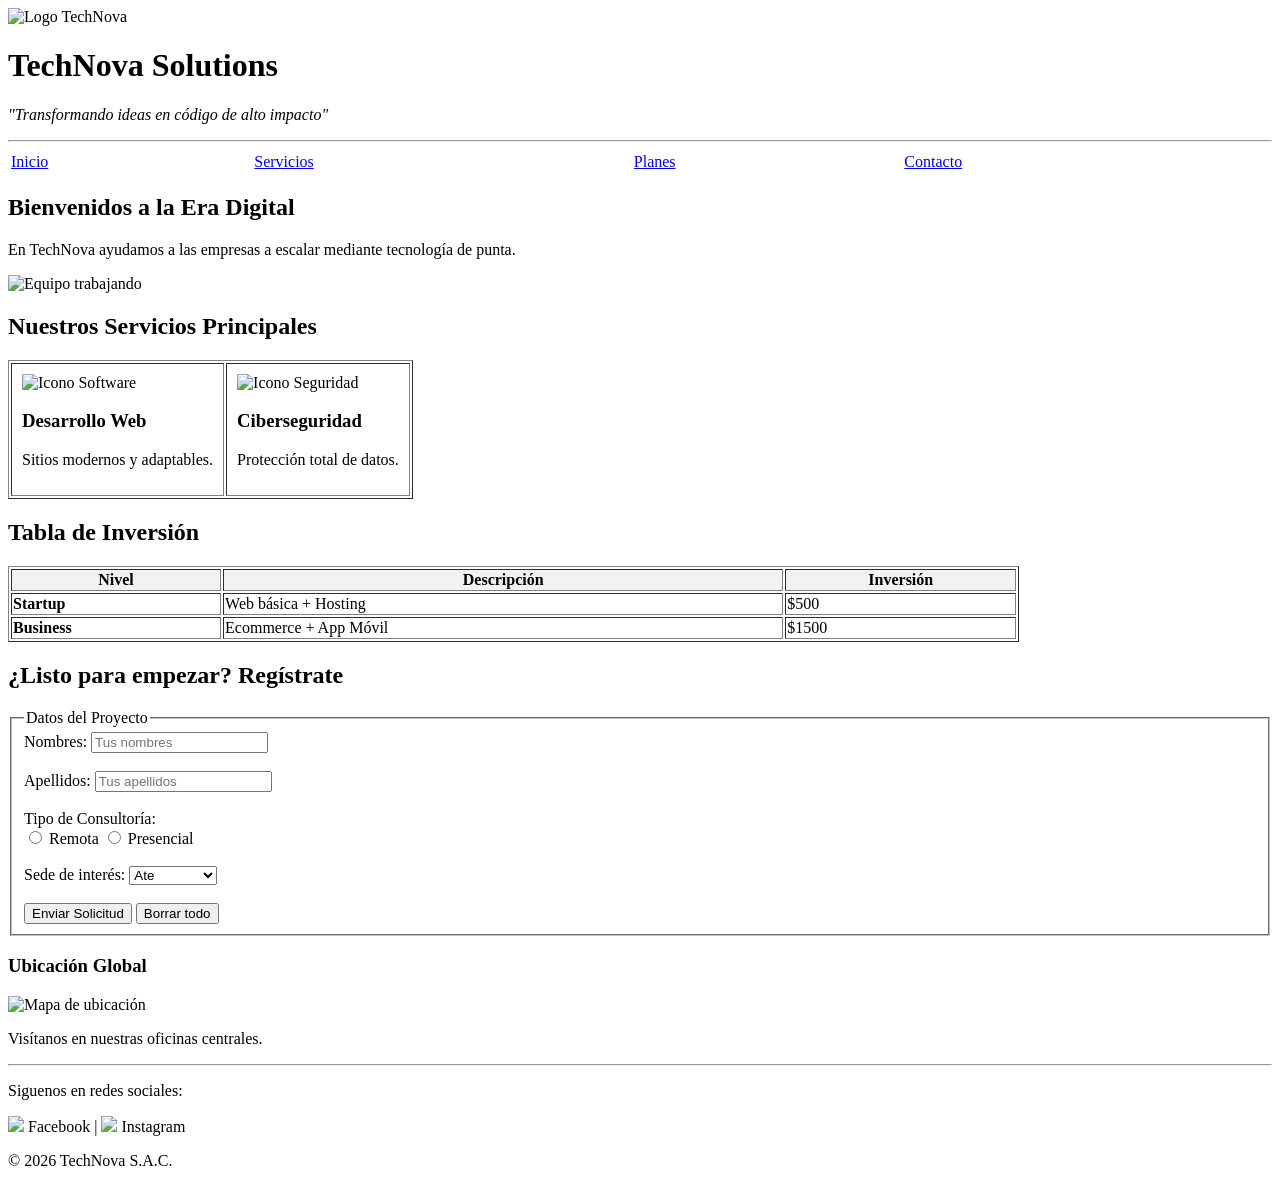
==== AvanceTrabFinal 1.html @ 3bd993b5 "Semana 5: Tarea ATF1 - Avance de Trabajo final 1" ====
<!DOCTYPE html>
<html lang="es">
<head>
    <meta charset="UTF-8">
    <meta name="viewport" content="width=device-width, initial-scale=1.0">
    <title>TechNova Solutions - Innovación Digital</title>
</head>
<body>
    <header>
        <!-- Logo de la empresa -->
        <img src="assets/images/technova.png" alt="Logo TechNova" width="40">
        <h1>TechNova Solutions</h1>
        <p><i>"Transformando ideas en código de alto impacto"</i></p>
        <hr>
    </header>

    <nav>
        <table width="100%" border="0">
            <tr>
                <td><a href="#inicio">Inicio</a></td>
                <td><a href="#servicios">Servicios</a></td>
                <td><a href="#precios">Planes</a></td>
                <td><a href="#registro">Contacto</a></td>
            </tr>
        </table>
    </nav>

    <main>
        <section id="inicio">
            <article>
                <h2>Bienvenidos a la Era Digital</h2>
                <p>En TechNova ayudamos a las empresas a escalar mediante tecnología de punta.</p>
                <!-- Imagen principal -->
                <img src="https://images.unsplash.com/photo-1522071820081-009f0129c71c?w=400&auto=format&fit=crop&q=60&ixlib=rb-4.1.0&ixid=M3wxMjA3fDB8MHxzZWFyY2h8Mnx8ZXF1aXBvJTIwdHJhYmFqYW5kb3xlbnwwfHwwfHx8MA%3D%3D" alt="Equipo trabajando" width="500">
            </article>
        </section>

        <section id="servicios">
            <h2>Nuestros Servicios Principales</h2>
            <table border="1" cellpadding="10">
                <tr>
                    <td>
                        <img src="https://cdn-icons-png.flaticon.com/128/12372/12372075.png" alt="Icono Software" width="50">
                        <h3>Desarrollo Web</h3>
                        <p>Sitios modernos y adaptables.</p>
                    </td>
                    <td>
                        <img src="https://cdn-icons-png.flaticon.com/128/4744/4744225.png" alt="Icono Seguridad" width="50">
                        <h3>Ciberseguridad</h3>
                        <p>Protección total de datos.</p>
                    </td>
                </tr>
            </table>
        </section>

        <section id="precios">
            <h2>Tabla de Inversión</h2>
            <table border="1" width="80%">
                <thead>
                    <tr bgcolor="#f2f2f2">
                        <th>Nivel</th>
                        <th>Descripción</th>
                        <th>Inversión</th>
                    </tr>
                </thead>
                <tbody>
                    <tr>
                        <td><b>Startup</b></td>
                        <td>Web básica + Hosting</td>
                        <td>$500</td>
                    </tr>
                    <tr>
                        <td><b>Business</b></td>
                        <td>Ecommerce + App Móvil</td>
                        <td>$1500</td>
                    </tr>
                </tbody>
            </table>
        </section>

        <section id="registro">
            <h2>¿Listo para empezar? Regístrate</h2>
            <form action="/enviar" method="post">
                <fieldset>
                    <legend>Datos del Proyecto</legend>
                    <label for="nombres">Nombres:</label>
                    <input type="text" name="nombres" id="nombres" placeholder="Tus nombres" required>
                    
                    <br><br>

                    <label for="apellidos">Apellidos:</label>
                    <input type="text" name="apellidos" id="apellidos" placeholder="Tus apellidos" required>
                    
                    <br><br>                   

                    <label>Tipo de Consultoría:</label><br>
                    <input type="radio" name="tipo" id="remota" value="R"> <label for="remota">Remota</label>
                    <input type="radio" name="tipo" id="presencial" value="P"> <label for="presencial">Presencial</label>
                    
                    <br><br>

                    <label for="distrito">Sede de interés:</label>
                    <select name="distrito" id="distrito">
                        <option value="1">Ate</option>
                        <option value="2">Lurigancho</option>
                        <option value="3">La Molina</option>
                    </select>

                    <br><br>

                    <button type="submit">Enviar Solicitud</button>
                    <button type="reset">Borrar todo</button>
                </fieldset>
            </form>
        </section>

        <aside>
            <h3>Ubicación Global</h3>
            <!-- Mapa simulado con una imagen o iframe -->
            <img src="https://cdn-icons-png.flaticon.com/128/2335/2335353.png" alt="Mapa de ubicación">
            <p>Visítanos en nuestras oficinas centrales.</p>
        </aside>
    </main>

    <footer>
        <hr>
        <p>Siguenos en redes sociales:</p>
        <p>
            <img src="https://cdn-icons-png.flaticon.com/128/15047/15047435.png" width="20"> Facebook | 
            <img src="https://cdn-icons-png.flaticon.com/128/15707/15707749.png" width="20"> Instagram
        </p>
        <p>&copy; 2026 TechNova S.A.C.</p>
    </footer>
</body>
</html>
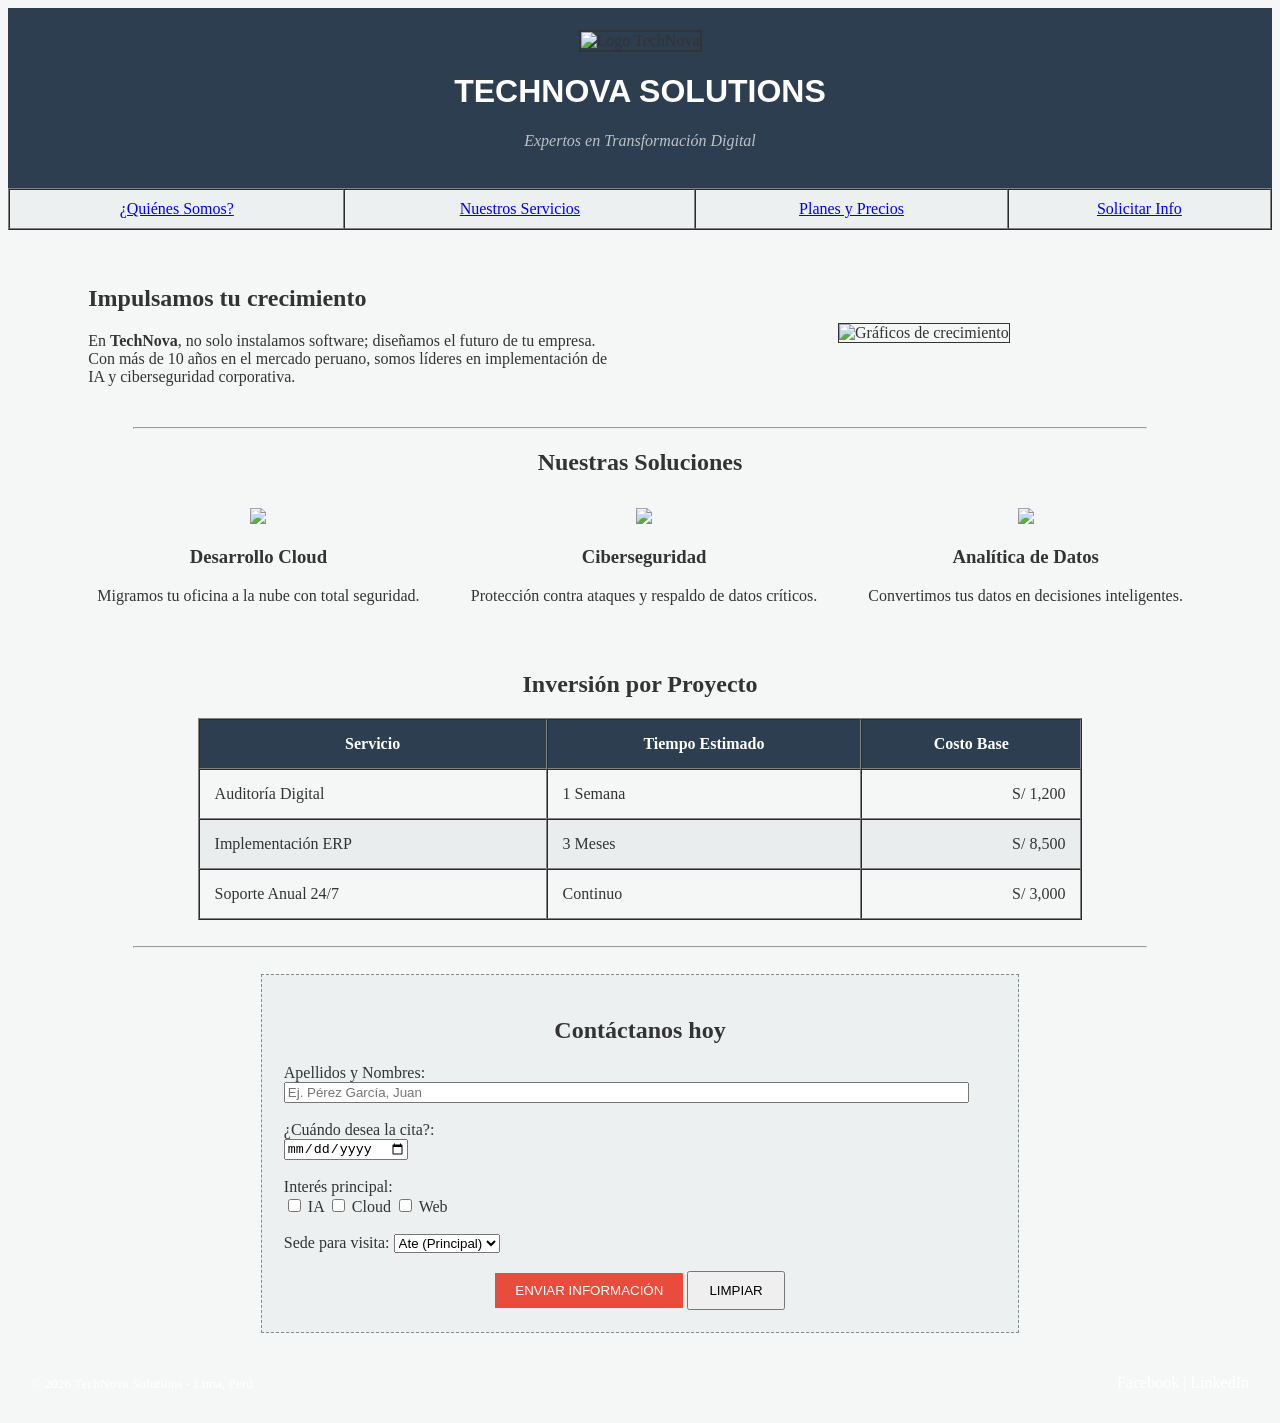
==== commit 0c08060b: "Semana 5: Tarea ATF1 - Avance de Trabajo final 1" ====
--- a/AvanceTrabFinal 1.html
+++ b/AvanceTrabFinal 1.html
@@ -1,137 +1,165 @@
-
 <!DOCTYPE html>
 <html lang="es">
 <head>
     <meta charset="UTF-8">
     <meta name="viewport" content="width=device-width, initial-scale=1.0">
-    <title>TechNova Solutions - Innovación Digital</title>
+    <title>TechNova | Consultoría Tecnológica</title>
 </head>
-<body>
+<body bgcolor="#F4F7F6" text="#333333"> <!-- Color de fondo suave y texto gris oscuro -->
+
+    <!-- CABECERA CON COLOR Y LOGO -->
     <header>
-        <!-- Logo de la empresa -->
-        <img src="assets/images/technova.png" alt="Logo TechNova" width="40">
-        <h1>TechNova Solutions</h1>
-        <p><i>"Transformando ideas en código de alto impacto"</i></p>
-        <hr>
+        <table width="100%" bgcolor="#2C3E50" cellpadding="20">
+            <tr>
+                <td align="center">
+                    <img src="assets\images\technova.png" alt="Logo TechNova" border="2" width="100">
+                    <h1 style="color: white; font-family: Arial;">TECHNOVA SOLUTIONS</h1>
+                    <p style="color: #BDC3C7;"><i>Expertos en Transformación Digital</i></p>
+                </td>
+            </tr>
+        </table>
     </header>
 
+    <!-- NAVEGACIÓN ESTILO BOTONES -->
     <nav>
-        <table width="100%" border="0">
-            <tr>
-                <td><a href="#inicio">Inicio</a></td>
-                <td><a href="#servicios">Servicios</a></td>
-                <td><a href="#precios">Planes</a></td>
-                <td><a href="#registro">Contacto</a></td>
+        <table width="100%" border="1" cellpadding="10" cellspacing="0" bgcolor="#ECF0F1">
+            <tr align="center">
+                <td><a href="#quienes-somos">¿Quiénes Somos?</a></td>
+                <td><a href="#servicios">Nuestros Servicios</a></td>
+                <td><a href="#planes">Planes y Precios</a></td>
+                <td><a href="#contacto">Solicitar Info</a></td>
             </tr>
         </table>
     </nav>
 
     <main>
-        <section id="inicio">
-            <article>
-                <h2>Bienvenidos a la Era Digital</h2>
-                <p>En TechNova ayudamos a las empresas a escalar mediante tecnología de punta.</p>
-                <!-- Imagen principal -->
-                <img src="https://images.unsplash.com/photo-1522071820081-009f0129c71c?w=400&auto=format&fit=crop&q=60&ixlib=rb-4.1.0&ixid=M3wxMjA3fDB8MHxzZWFyY2h8Mnx8ZXF1aXBvJTIwdHJhYmFqYW5kb3xlbnwwfHwwfHx8MA%3D%3D" alt="Equipo trabajando" width="500">
-            </article>
-        </section>
-
-        <section id="servicios">
-            <h2>Nuestros Servicios Principales</h2>
-            <table border="1" cellpadding="10">
+        <br>
+        <!-- SECCIÓN INTRODUCTORIA CON IMAGEN LATERAL -->
+        <section id="quienes-somos">
+            <table width="90%" align="center" cellpadding="15">
                 <tr>
-                    <td>
-                        <img src="https://cdn-icons-png.flaticon.com/128/12372/12372075.png" alt="Icono Software" width="50">
-                        <h3>Desarrollo Web</h3>
-                        <p>Sitios modernos y adaptables.</p>
+                    <td width="50%">
+                        <h2>Impulsamos tu crecimiento</h2>
+                        <p>En <b>TechNova</b>, no solo instalamos software; diseñamos el futuro de tu empresa. Con más de 10 años en el mercado peruano, somos líderes en implementación de IA y ciberseguridad corporativa.</p>
                     </td>
-                    <td>
-                        <img src="https://cdn-icons-png.flaticon.com/128/4744/4744225.png" alt="Icono Seguridad" width="50">
-                        <h3>Ciberseguridad</h3>
-                        <p>Protección total de datos.</p>
+                    <td width="50%" align="center">
+                        <img src="https://cdn-icons-png.flaticon.com/128/2285/2285491.png" alt="Gráficos de crecimiento" width="100" border="1">
                     </td>
                 </tr>
             </table>
         </section>
 
-        <section id="precios">
-            <h2>Tabla de Inversión</h2>
-            <table border="1" width="80%">
-                <thead>
-                    <tr bgcolor="#f2f2f2">
-                        <th>Nivel</th>
-                        <th>Descripción</th>
-                        <th>Inversión</th>
-                    </tr>
-                </thead>
-                <tbody>
-                    <tr>
-                        <td><b>Startup</b></td>
-                        <td>Web básica + Hosting</td>
-                        <td>$500</td>
-                    </tr>
-                    <tr>
-                        <td><b>Business</b></td>
-                        <td>Ecommerce + App Móvil</td>
-                        <td>$1500</td>
-                    </tr>
-                </tbody>
+        <hr width="80%">
+
+        <!-- SECCIÓN DE SERVICIOS USANDO TABLAS PARA COLUMNAS -->
+        <section id="servicios">
+            <h2 align="center">Nuestras Soluciones</h2>
+            <table width="90%" align="center" border="0" cellpadding="10">
+                <tr align="center">
+                    <td>
+                        <img src="https://cdn-icons-png.flaticon.com/128/3715/3715170.png" width="80"><br>
+                        <h3>Desarrollo Cloud</h3>
+                        <p>Migramos tu oficina a la nube con total seguridad.</p>
+                    </td>
+                    <td>
+                        <img src="https://cdn-icons-png.flaticon.com/128/4744/4744225.png" width="80"><br>
+                        <h3>Ciberseguridad</h3>
+                        <p>Protección contra ataques y respaldo de datos críticos.</p>
+                    </td>
+                    <td>
+                        <img src="https://cdn-icons-png.flaticon.com/128/8439/8439120.png" width="80"><br>
+                        <h3>Analítica de Datos</h3>
+                        <p>Convertimos tus datos en decisiones inteligentes.</p>
+                    </td>
+                </tr>
             </table>
         </section>
 
-        <section id="registro">
-            <h2>¿Listo para empezar? Regístrate</h2>
-            <form action="/enviar" method="post">
-                <fieldset>
-                    <legend>Datos del Proyecto</legend>
-                    <label for="nombres">Nombres:</label>
-                    <input type="text" name="nombres" id="nombres" placeholder="Tus nombres" required>
-                    
-                    <br><br>
+        <br>
 
-                    <label for="apellidos">Apellidos:</label>
-                    <input type="text" name="apellidos" id="apellidos" placeholder="Tus apellidos" required>
-                    
-                    <br><br>                   
-
-                    <label>Tipo de Consultoría:</label><br>
-                    <input type="radio" name="tipo" id="remota" value="R"> <label for="remota">Remota</label>
-                    <input type="radio" name="tipo" id="presencial" value="P"> <label for="presencial">Presencial</label>
-                    
-                    <br><br>
-
-                    <label for="distrito">Sede de interés:</label>
-                    <select name="distrito" id="distrito">
-                        <option value="1">Ate</option>
-                        <option value="2">Lurigancho</option>
-                        <option value="3">La Molina</option>
-                    </select>
-
-                    <br><br>
-
-                    <button type="submit">Enviar Solicitud</button>
-                    <button type="reset">Borrar todo</button>
-                </fieldset>
-            </form>
+        <!-- TABLA DE PRECIOS PROFESIONAL -->
+        <section id="planes" bgcolor="#FFFFFF">
+            <h2 align="center">Inversión por Proyecto</h2>
+            <table border="1" width="70%" align="center" cellspacing="0" cellpadding="15">
+                <tr bgcolor="#2C3E50" style="color: white;">
+                    <th>Servicio</th>
+                    <th>Tiempo Estimado</th>
+                    <th>Costo Base</th>
+                </tr>
+                <tr>
+                    <td>Auditoría Digital</td>
+                    <td>1 Semana</td>
+                    <td align="right">S/ 1,200</td>
+                </tr>
+                <tr bgcolor="#EAEDED">
+                    <td>Implementación ERP</td>
+                    <td>3 Meses</td>
+                    <td align="right">S/ 8,500</td>
+                </tr>
+                <tr>
+                    <td>Soporte Anual 24/7</td>
+                    <td>Continuo</td>
+                    <td align="right">S/ 3,000</td>
+                </tr>
+            </table>
         </section>
 
-        <aside>
-            <h3>Ubicación Global</h3>
-            <!-- Mapa simulado con una imagen o iframe -->
-            <img src="https://cdn-icons-png.flaticon.com/128/2335/2335353.png" alt="Mapa de ubicación">
-            <p>Visítanos en nuestras oficinas centrales.</p>
-        </aside>
+        <br><hr width="80%"><br>
+
+        <!-- FORMULARIO DE CONTACTO MEJORADO -->
+        <section id="contacto">
+            <table width="60%" align="center" bgcolor="#ECF0F1" cellpadding="20" style="border: 1px dashed #7F8C8D;">
+                <tr>
+                    <td>
+                        <h2 align="center">Contáctanos hoy</h2>
+                        <form action="#" method="post">
+                            <label for="apellidos">Apellidos y Nombres:</label><br>
+                            <input type="text" id="apellidos" name="apellidos" style="width: 95%;" placeholder="Ej. Pérez García, Juan"><br><br>
+
+                            <label for="fecha">¿Cuándo desea la cita?:</label><br>
+                            <input type="date" id="fecha" name="fecha"><br><br>
+
+                            <label>Interés principal:</label><br>
+                            <input type="checkbox" id="c1" name="ia" value="si"> IA 
+                            <input type="checkbox" id="c2" name="cloud" value="si"> Cloud 
+                            <input type="checkbox" id="c3" name="web" value="si"> Web<br><br>
+
+                            <label for="distrito">Sede para visita:</label>
+                            <select id="distrito" name="distrito">
+                                <option>Ate (Principal)</option>
+                                <option>La Molina</option>
+                                <option>Lurigancho</option>
+                            </select><br><br>
+
+                            <div align="center">
+                                <button type="submit" style="padding: 10px 20px; background-color: #E74C3C; color: white; border: none;">ENVIAR INFORMACIÓN</button>
+                                <button type="reset" style="padding: 10px 20px;">LIMPIAR</button>
+                            </div>
+                        </form>
+                    </td>
+                </tr>
+            </table>
+        </section>
     </main>
 
-    <footer>
-        <hr>
-        <p>Siguenos en redes sociales:</p>
-        <p>
-            <img src="https://cdn-icons-png.flaticon.com/128/15047/15047435.png" width="20"> Facebook | 
-            <img src="https://cdn-icons-png.flaticon.com/128/15707/15707749.png" width="20"> Instagram
-        </p>
-        <p>&copy; 2026 TechNova S.A.C.</p>
+    <br>
+
+    <!-- PIE DE PÁGINA -->
+    <footer bgcolor="#2C3E50" style="color: white; padding: 20px;">
+        <table width="100%">
+            <tr>
+                <td align="left">
+                    <small>&copy; 2026 TechNova Solutions - Lima, Perú</small>
+                </td>
+                <td align="right">
+                    <a href="#" style="color: white; text-decoration: none;">Facebook</a> | 
+                    <a href="#" style="color: white; text-decoration: none;">LinkedIn</a>
+                </td>
+            </tr>
+        </table>
     </footer>
+
 </body>
 </html>
 
+
